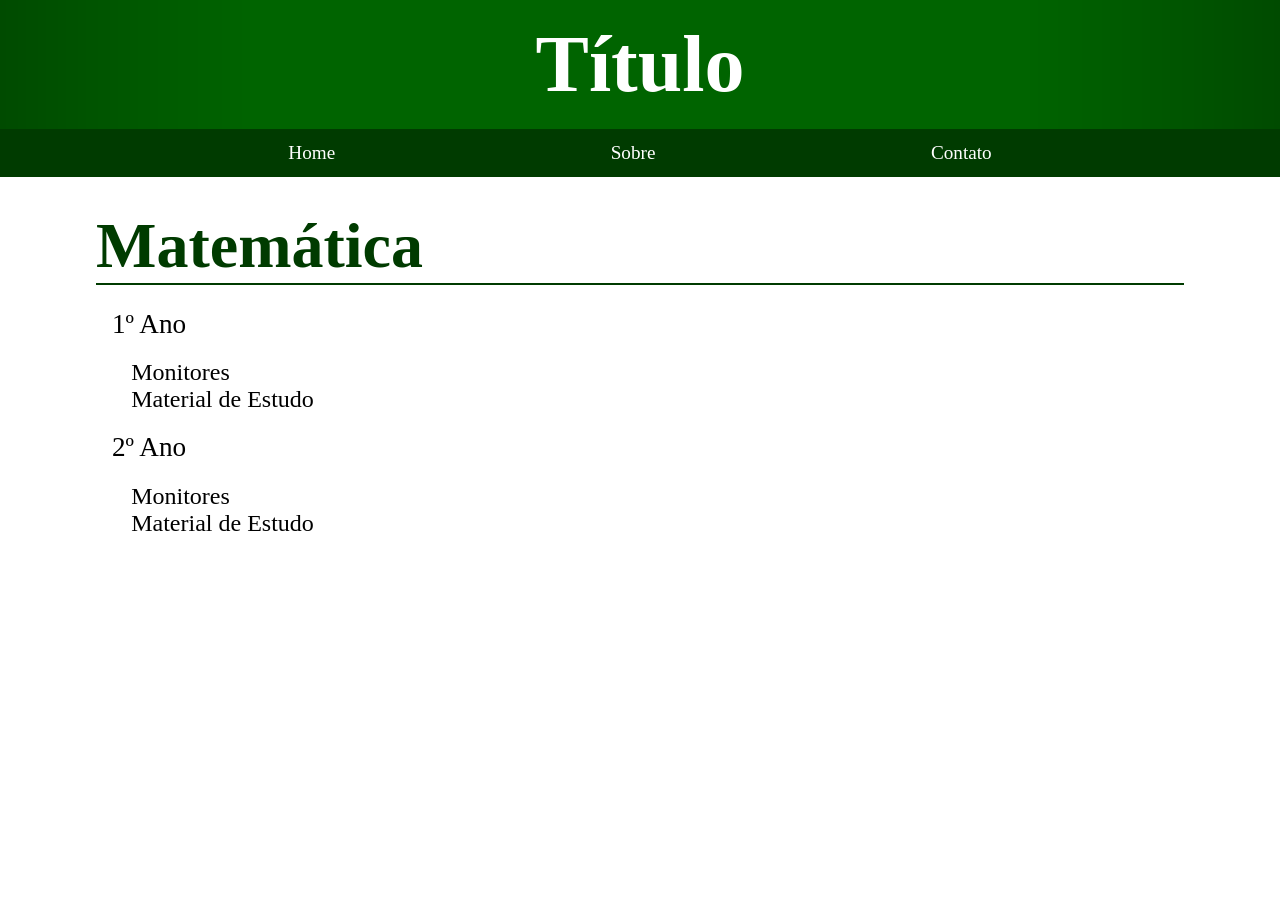
==== pages/mat.html @ 5ec1accd "naosei to com preguica de fazer o resto" ====
<!DOCTYPE html>
<html lang="pt-br">
<head>
    <meta charset="UTF-8">
    <meta name="viewport" content="width=device-width, initial-scale=1.0">
    <title>Mat</title>
    <link rel="stylesheet" href="../style/anos.css"><link rel="stylesheet" href="../style/geral.css">
</head>
<body>
    <header>
        <h1 class="title">Título</h1>
        <ul class="list">
            <li><a href="../index.html" class="links">Home</a></li>
            <li><a href="#" class="links">Sobre</a></li>
            <li><a href="#" class="links">Contato</a></li>
        </ul>
    </header>
    <main>
        <h2 class="materia">Matemática</h2>
        <hr>
        <nav>
            <ul class="nav">
                <li>1º Ano
                    <ul class="anos">
                        <li><a href="./mat1m.html">Monitores</a></li>
                        <li><a href="./mat1.html">Material de Estudo</a></li>
                    </ul>
                </li>
                <li>2º Ano
                    <ul class="anos">
                        <li><a href="./mat2.html">Monitores</a></li>
                        <li><a href="./mat2.html">Material de Estudo</a></li>
                    </ul>
                </li>
            </ul>
        </nav>
    </main>
</body>
</html>
---- style/anos.css ----
.anos{
    list-style: none;
    font-size: 1.5rem;
    text-decoration: none;
    padding: 1.2rem;
}

.anos a:active, .anos a:link, .anos a:visited{
    text-decoration: none;
    color: black;
}

.anos a:hover{
    text-decoration: underline;
}

.nav{
    text-decoration: none;
    padding: 1rem;
    font-size: 1.7rem;
    list-style: none;
}
---- style/geral.css ----
*{
    margin: 0;
    padding: 0;
    box-sizing: border-box;
}

body{
    background-color: white;
    min-height: 100vh;
}

.title{
    font-size: 5rem;
    font-weight: bold;
    color: white;
    padding: 1.2rem;
    text-align: center;
    background: 
    linear-gradient(to right, rgba(0,0,0,0.25), transparent 20%, transparent 80%, rgba(0,0,0,0.25)),
    darkgreen;
}

.list{
    display: flex;
    list-style: none;
    justify-content: space-evenly;
    padding: 0.8rem;
    background-color: rgb(0, 59, 0);
    font-size: 1.2rem;
    width: 100%;
}

.links:active, .links:link, .links:visited{
    text-decoration: none;
    color: white;
}

.links:hover{
    text-decoration: underline;
}

main{
    width: 90%;
    padding: 2rem;
    margin: 0 auto;
}

.materia{
    color: rgb(0, 59, 0);
    font-size: 4rem;
}

hr{
  border: 0.1rem solid rgb(0, 59, 0);
  margin-bottom: 0.5rem;
}

.monitores{
    font-size: 1.5rem;
}
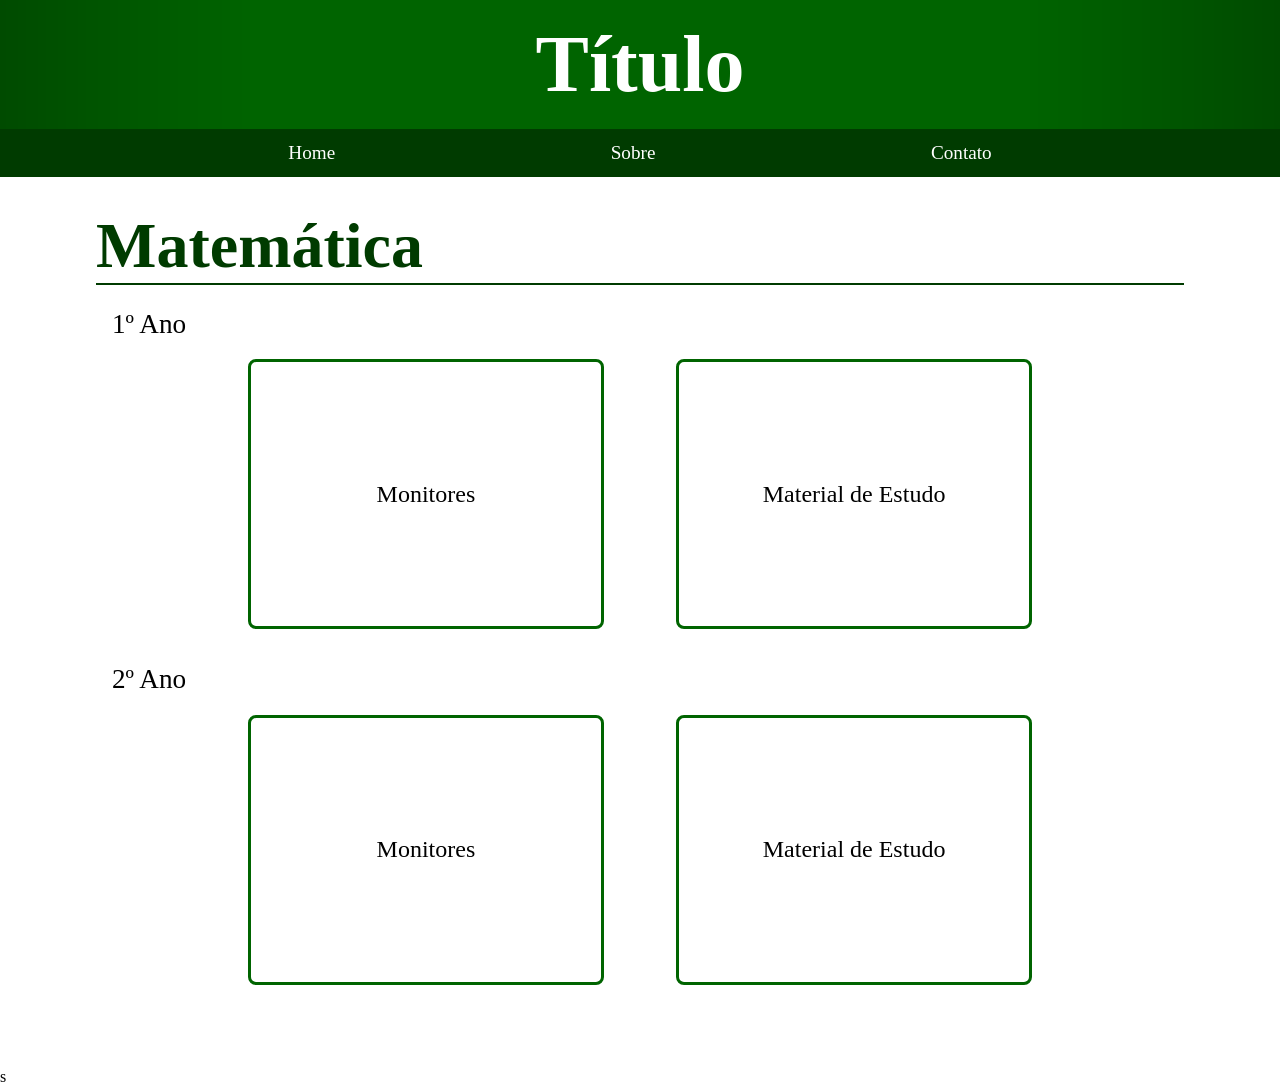
==== commit 2c57d8cd: "felipelindoofezisso" ====
--- a/pages/mat.html
+++ b/pages/mat.html
@@ -22,18 +22,18 @@
             <ul class="nav">
                 <li>1º Ano
                     <ul class="anos">
-                        <li><a href="./mat1m.html">Monitores</a></li>
-                        <li><a href="./mat1.html">Material de Estudo</a></li>
+                        <a href="./mat1m.html" class="botao">Monitores</a>
+                        <a href="./mat1.html" class="botao">Material de Estudo</a>
                     </ul>
                 </li>
                 <li>2º Ano
                     <ul class="anos">
-                        <li><a href="./mat2.html">Monitores</a></li>
-                        <li><a href="./mat2.html">Material de Estudo</a></li>
+                        <a href="./mat2.html" class="botao">Monitores</a>
+                        <a href="./mat2.html" class="botao">Material de Estudo</a>
                     </ul>
                 </li>
             </ul>
         </nav>
     </main>
 </body>
-</html>+</html>s
--- a/style/anos.css
+++ b/style/anos.css
@@ -3,6 +3,10 @@
     font-size: 1.5rem;
     text-decoration: none;
     padding: 1.2rem;
+    display: flex;
+    align-items: center;
+    justify-content: center;
+    gap: 8vh;
 }
 
 .anos a:active, .anos a:link, .anos a:visited{
@@ -19,4 +23,23 @@
     padding: 1rem;
     font-size: 1.7rem;
     list-style: none;
+}
+
+.botao{
+    cursor: pointer;
+    transition: transform 0.2s ease;
+    border-radius: 0.5rem;
+    height: 30vh;
+    width: 35%;
+    border: solid darkgreen 0.2rem;
+    background-color: white;
+    margin-bottom: 1rem;
+    position: relative;
+    overflow: hidden;
+    display: flex;
+    align-items: center;
+    justify-content: center;
+}
+.botao:hover{
+    transform: scale(1.05); /* Faz o botaozinho crescer em 5% */
 }
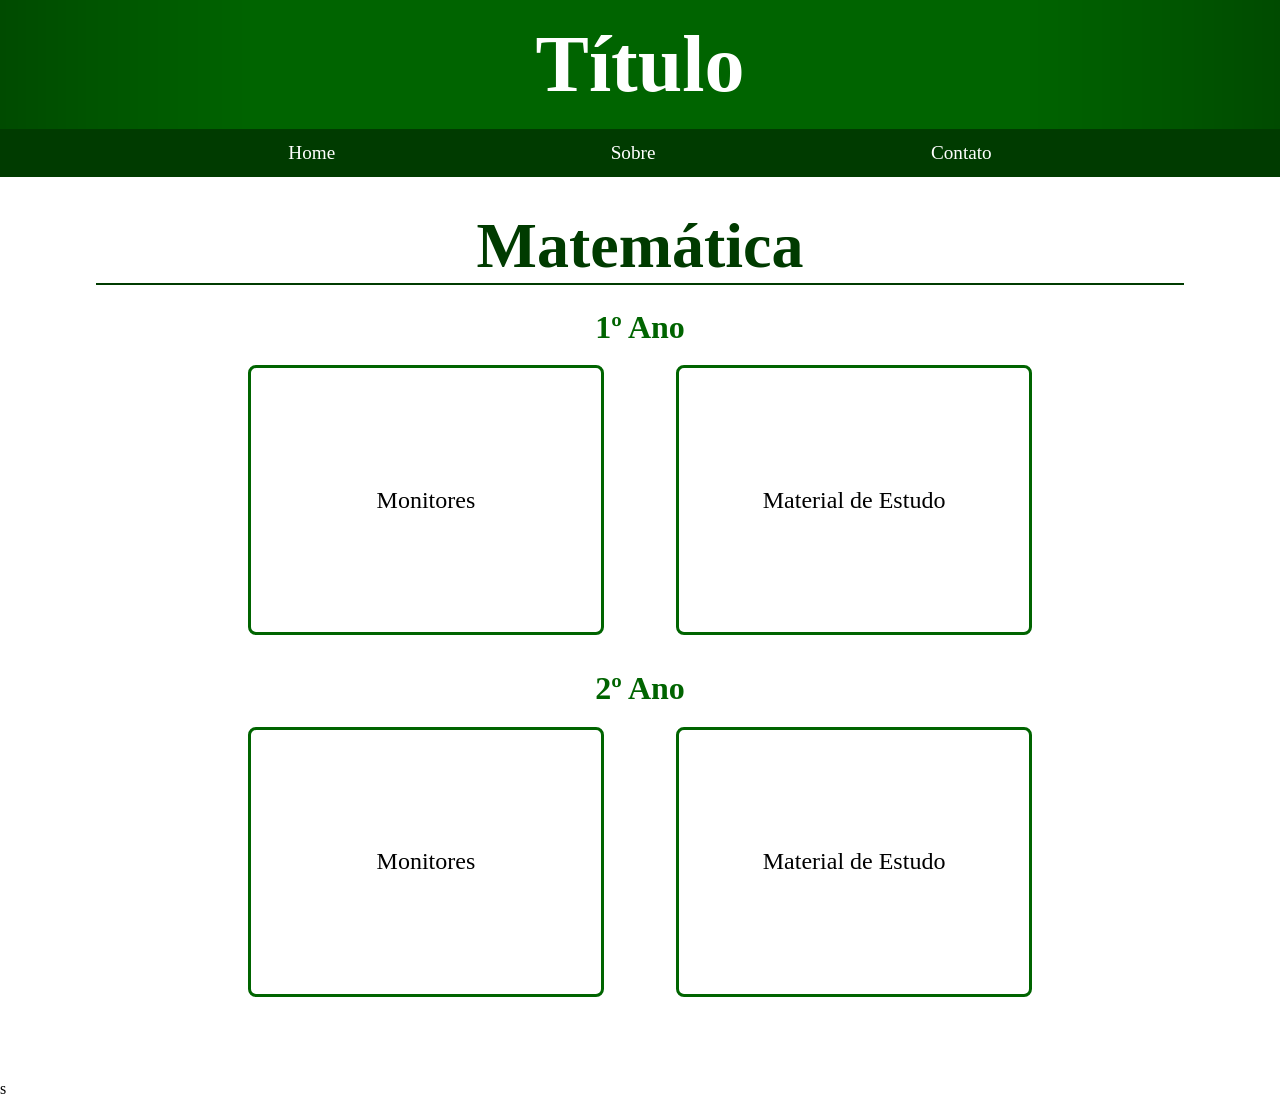
==== commit 819ad38b: "quase la" ====
--- a/pages/mat.html
+++ b/pages/mat.html
@@ -20,13 +20,13 @@
         <hr>
         <nav>
             <ul class="nav">
-                <li>1º Ano
+                <li><h2>1º Ano</h2>
                     <ul class="anos">
                         <a href="./mat1m.html" class="botao">Monitores</a>
                         <a href="./mat1.html" class="botao">Material de Estudo</a>
                     </ul>
                 </li>
-                <li>2º Ano
+                <li><h2>2º Ano</h2>
                     <ul class="anos">
                         <a href="./mat2.html" class="botao">Monitores</a>
                         <a href="./mat2.html" class="botao">Material de Estudo</a>
--- a/style/anos.css
+++ b/style/anos.css
@@ -42,4 +42,9 @@
 }
 .botao:hover{
     transform: scale(1.05); /* Faz o botaozinho crescer em 5% */
+}
+h2{
+    font-size: 2rem;
+    text-align: center;
+    color: darkgreen;
 }
